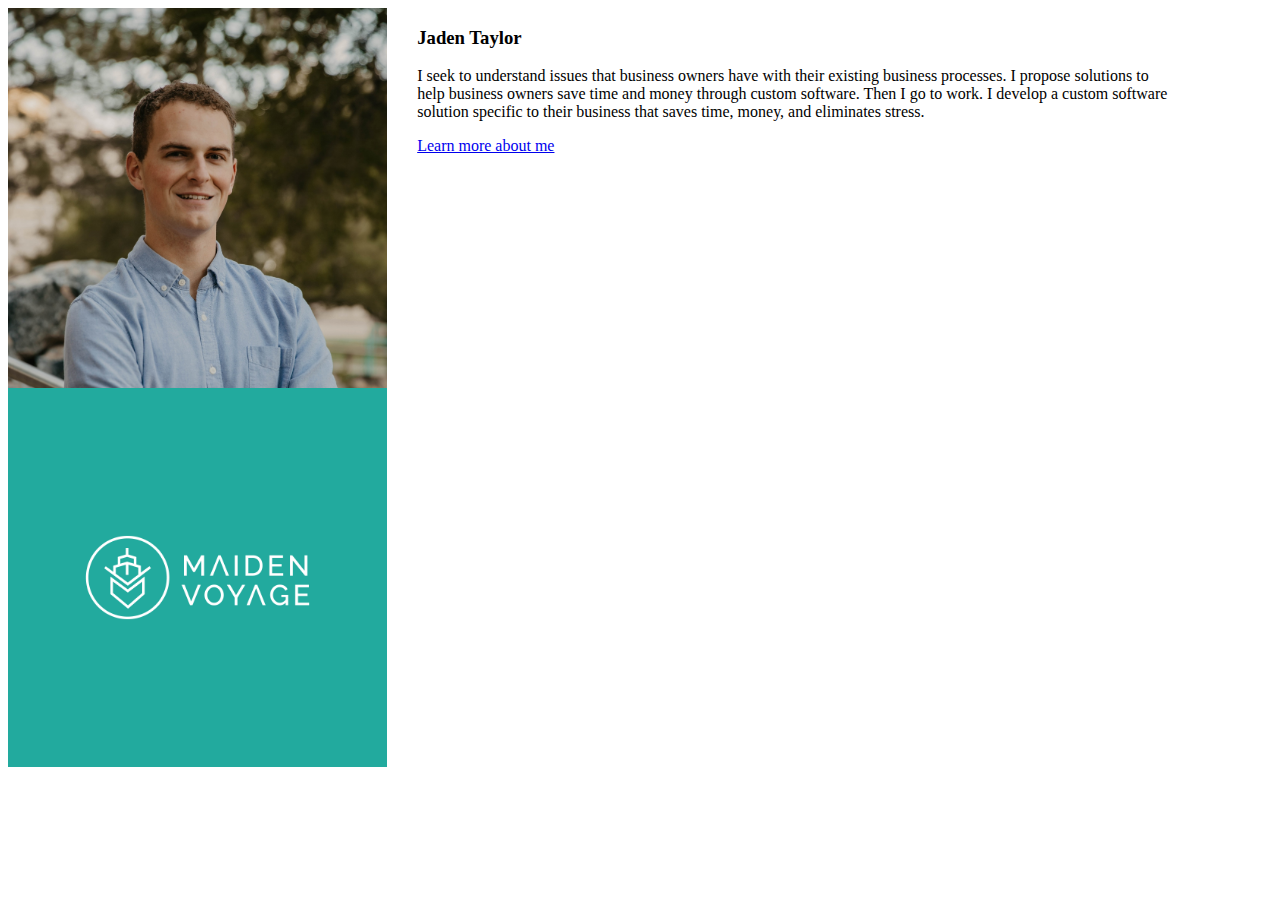
==== index.html @ cec94a98 "Initial Commit" ====
<html>
<head>
	<title>Jaden Taylor</title>
	<style type="text/css">
		img{
			width: 100%;
		}
	</style>
</head>
<body>
	<div style="width:30%; float: left;">
		<img src="me.jpg" />
		<img src="mv.jpg" />
	</div>
	<div style="width:60%; float: left; margin-left: 30px;">
		<h3>Jaden Taylor</h3>
		<p>I seek to understand issues that business owners have with their existing business processes. I propose solutions to help business owners save time and money through custom software. Then I go to work. I develop a custom software solution specific to their business that saves time, money, and eliminates stress.</p>
		<p><a href="introduction.html">Learn more about me</a></p>
	</div>
</body>
</html>
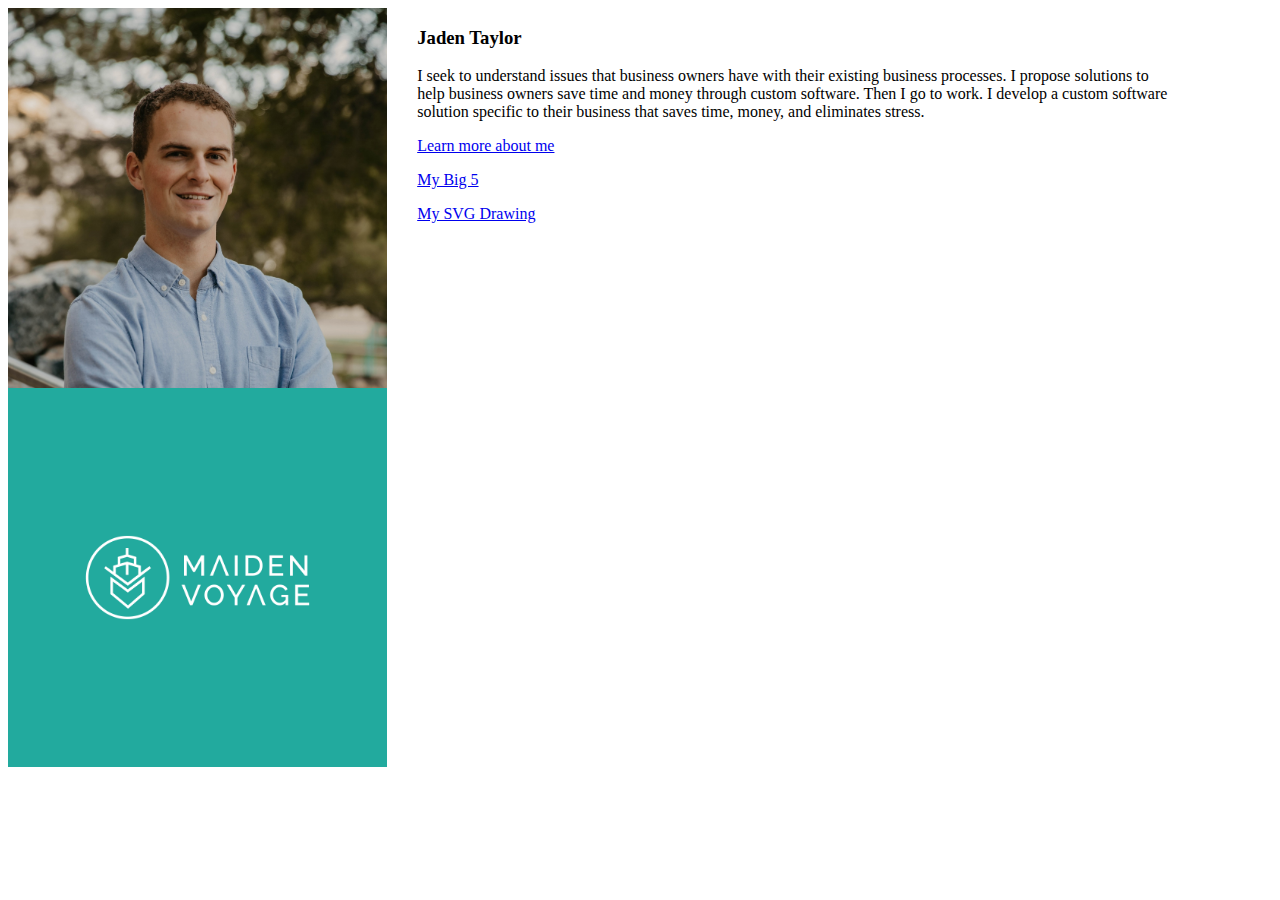
==== commit 9827c1c1: "SVG Stuff" ====
--- a/index.html
+++ b/index.html
@@ -16,6 +16,8 @@
 		<h3>Jaden Taylor</h3>
 		<p>I seek to understand issues that business owners have with their existing business processes. I propose solutions to help business owners save time and money through custom software. Then I go to work. I develop a custom software solution specific to their business that saves time, money, and eliminates stress.</p>
 		<p><a href="introduction.html">Learn more about me</a></p>
+		<p><a href="big5.html">My Big 5</a></p>
+		<p><a href="svg.html">My SVG Drawing</a></p>
 	</div>
 </body>
 </html> 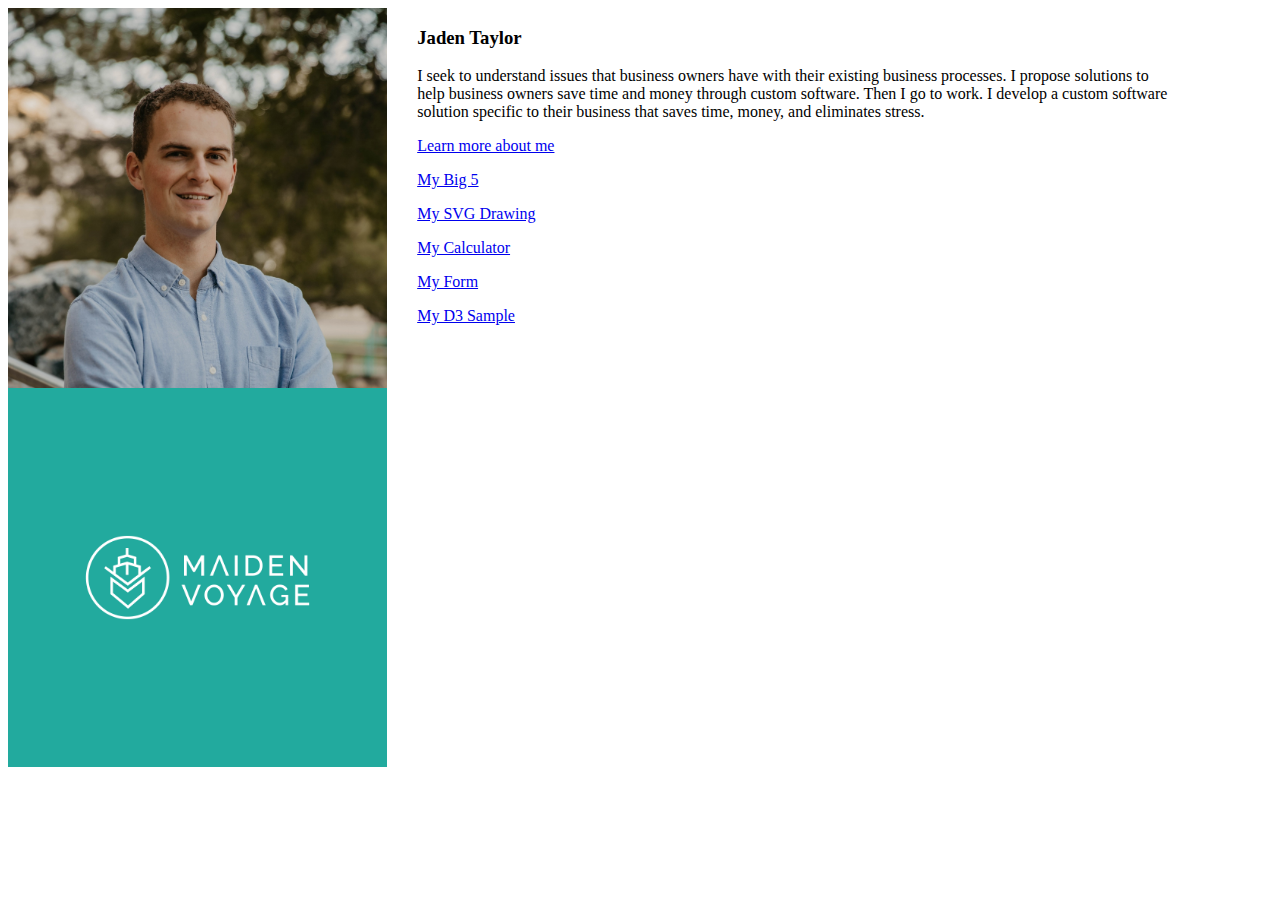
==== commit 8a82b92f: "Assignment 3" ====
--- a/index.html
+++ b/index.html
@@ -18,6 +18,9 @@
 		<p><a href="introduction.html">Learn more about me</a></p>
 		<p><a href="big5.html">My Big 5</a></p>
 		<p><a href="svg.html">My SVG Drawing</a></p>
+		<p><a href="calculator.html">My Calculator</a></p>
+		<p><a href="form.html">My Form</a></p>
+		<p><a href="d3event.html">My D3 Sample</a></p>
 	</div>
 </body>
 </html> 